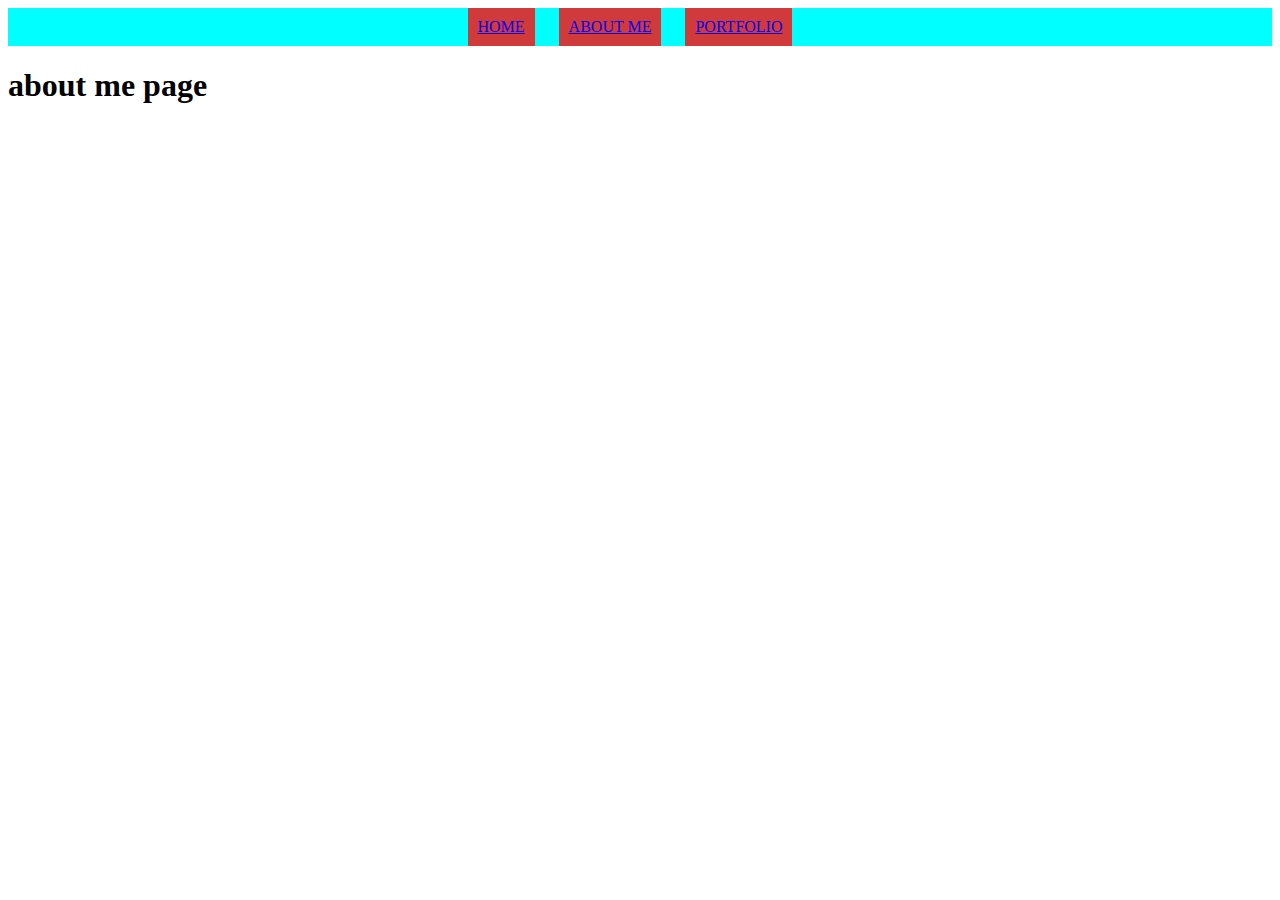
==== about.html @ fe9f8468 "first commit" ====
<!DOCTYPE html>
<html lang="en">
<head>
    <meta charset="UTF-8">
    <meta http-equiv="X-UA-Compatible" content="IE=edge">
    <meta name="viewport" content="width=device-width, initial-scale=1.0">
    <link rel="stylesheet" href="./style.css">
    <title>Document</title>
</head>
<header>
    <div class="main-header">
        <div class="header-box">
            <a href="./index.html"> HOME</a>
        </div>
        <div class="header-box">
            <a href="./about.html"> ABOUT ME</a>
            
        </div>
        <div class="header-box"> 
            <a href="./portfolio.html"> PORTFOLIO</a></div>
    </div>

</header>
<body>
    <h1>about me page</h1>
    
</body>
</html>
---- style.css ----
.header-box{
    display: inline-flex;
    padding: 10px;
    margin-right: 20px;
    background-color: rgb(209, 58, 58);

    
}
.main-header{
    text-align: center;
    background-color: aqua;
    justify-content: center;
}
.main-background{
    text-align: center;
    background-color: blueviolet;
    

}
.background-background{
    background-color: rgb(18, 19, 100);
    width: 100%;
}
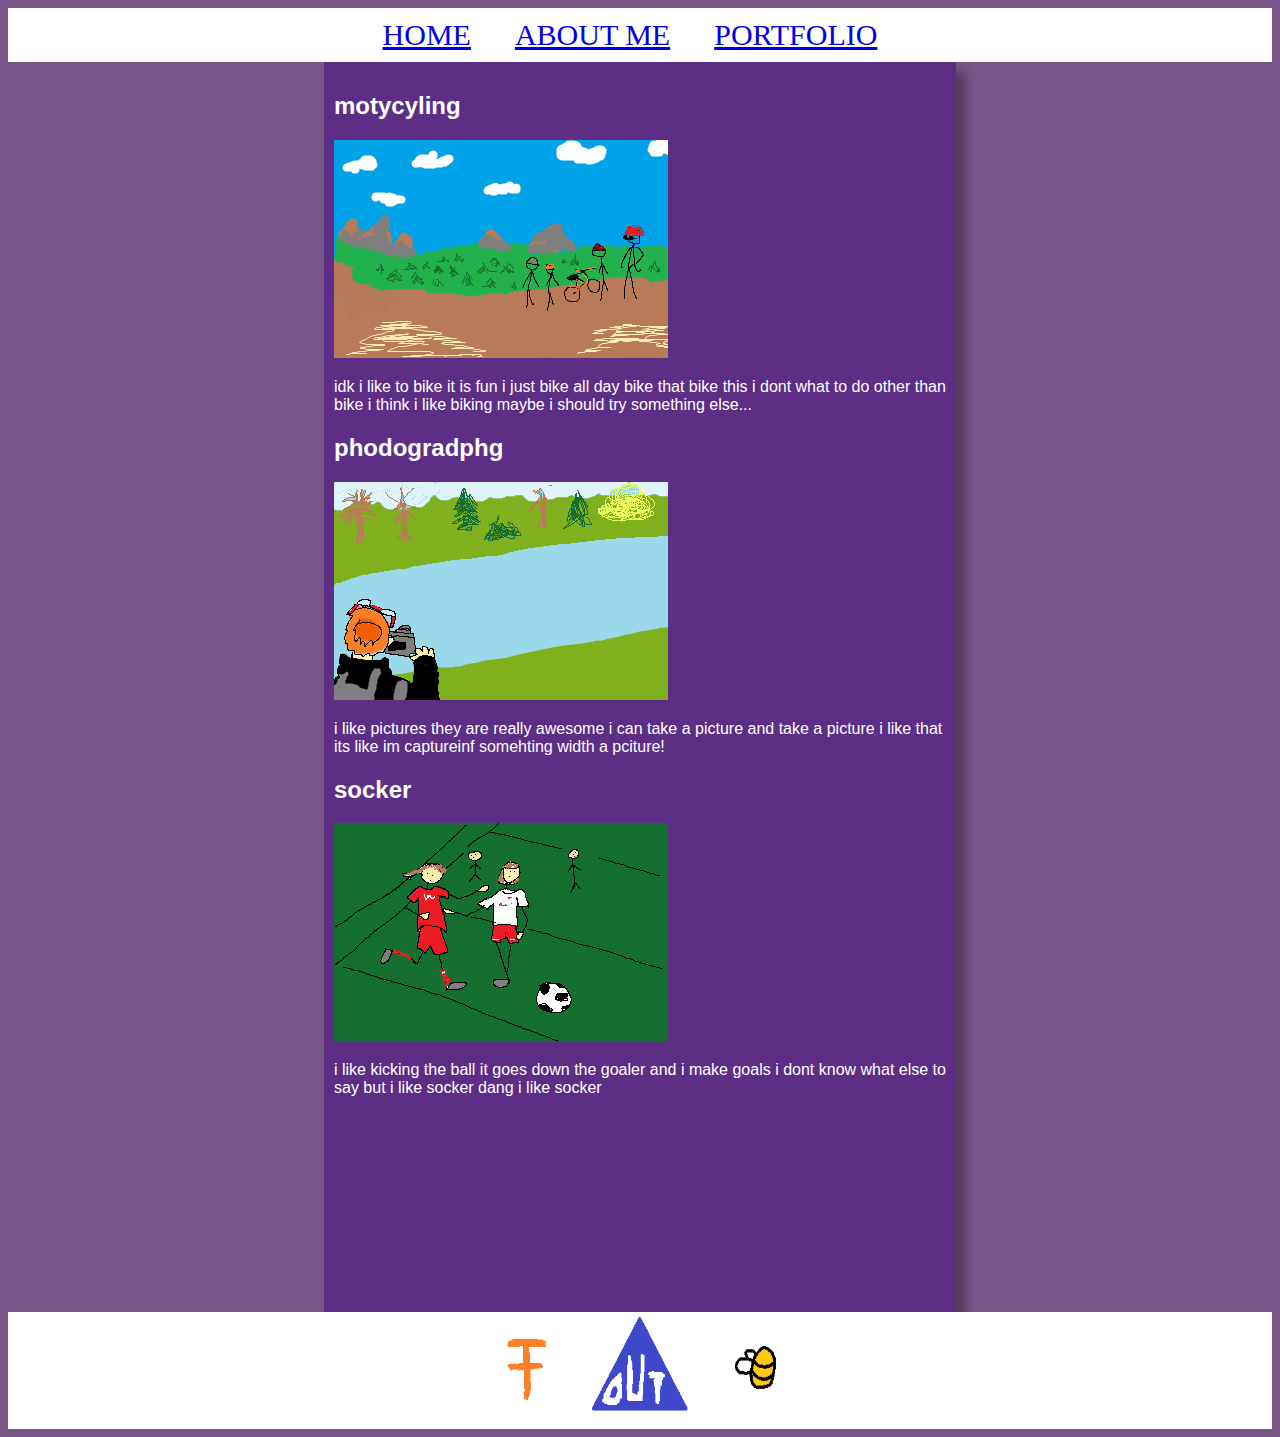
==== commit 3149c850: "main" ====
--- a/about.html
+++ b/about.html
@@ -21,8 +21,53 @@
     </div>
 
 </header>
-<body>
-    <h1>about me page</h1>
+<body class="background-background">
+    <div class="main-background">
+
+        <div class="default-textbox">
+            <div>
+                <h2>motycyling</h2>
+                <img src="./photos/picture_one.png" alt="">
+                
+                <p>idk i like to bike it is fun i just bike all day bike that bike this i dont what to do other than bike i think i like biking
+                    maybe i should try something else...
+                </p>
+            </div>
+            <div>
+                <h2>phodogradphg</h2>
+                <img src="./photos/picture_two.png" alt="">
+                
+                <p>i like pictures they are really awesome i can take a picture and take a picture i like that its like im captureinf somehting width
+                    a pciture!
+                </p>
+            </div>
+            <div>
+                <h2>socker</h2>
+                <img src="./photos/picture_three.png" alt="">
+                <p>i like kicking the ball it goes down the goaler and i make goals i dont know what else to say but i like socker dang i like socker
+                </p>
+                
+            </div>
+    
+        </div>
+    </div>
+
+    <footer>
+        <div class="main-footer">
+            <div class="footer-box">
+                <a href="https://www.facebook.com/"> <img src="./photos/facebook.png" alt="" width="100" height="100"> </a>   
+            </div>
+            <div class="footer-box">
+                <a href="https://www.linkedin.com/"> <img src="./photos/in.png" alt="" width="100" height="100"></a>
+            </div>
+            <div class="footer-box">
+                <a href="https://twitter.com/"> <img src="./photos/twitter.png" alt="" width="100" height="100"></a>
+                
+            </div>
+
+        </div>
+    </footer>
+
     
 </body>
 </html>--- a/style.css
+++ b/style.css
@@ -2,22 +2,56 @@
     display: inline-flex;
     padding: 10px;
     margin-right: 20px;
-    background-color: rgb(209, 58, 58);
+    background-color: rgb(255, 255, 255);
+    font-size: 30px;
 
     
 }
 .main-header{
     text-align: center;
-    background-color: aqua;
+    background-color: rgb(255, 255, 255);
     justify-content: center;
 }
 .main-background{
-    text-align: center;
-    background-color: blueviolet;
-    
+    background-color: rgb(92, 46, 134);
+    display: flex;
+    justify-content: center;
+    margin: 0 auto;
+     width: 50%;
+    height: 1250px;
+    box-shadow: 10px 10px 10px rgba(0, 0, 0, 0.3);
 
 }
 .background-background{
-    background-color: rgb(18, 19, 100);
-    width: 100%;
+    background-color: rgb(119, 85, 134);
+}
+.quote-box{
+    text-align: center;
+    font-family: cursive;
+    color: gold;
+    padding: 5px 5px 5px 5px;
+    margin: 5px 5px 5px 5px;
+}
+.default-textbox{
+    font-family:'Lucida Sans', 'Lucida Sans Regular', 'Lucida Grande', 'Lucida Sans Unicode', Geneva, Verdana, sans-serif;
+    color: rgb(255, 255, 255);
+    padding: 5px 5px 5px 5px;
+    margin: 5px 5px 5px 5px;
+}
+.main-footer{
+    text-align: center;
+    background-color: rgb(255, 255, 255);
+    justify-content: center;
+
+}
+.footer-box{
+    display: inline-flex;
+    padding: 5px;
+    background-color: rgb(255, 255, 255);
+    font-size: 30px;
+
+}
+.project-box{
+    display: flexbox;
+    
 }